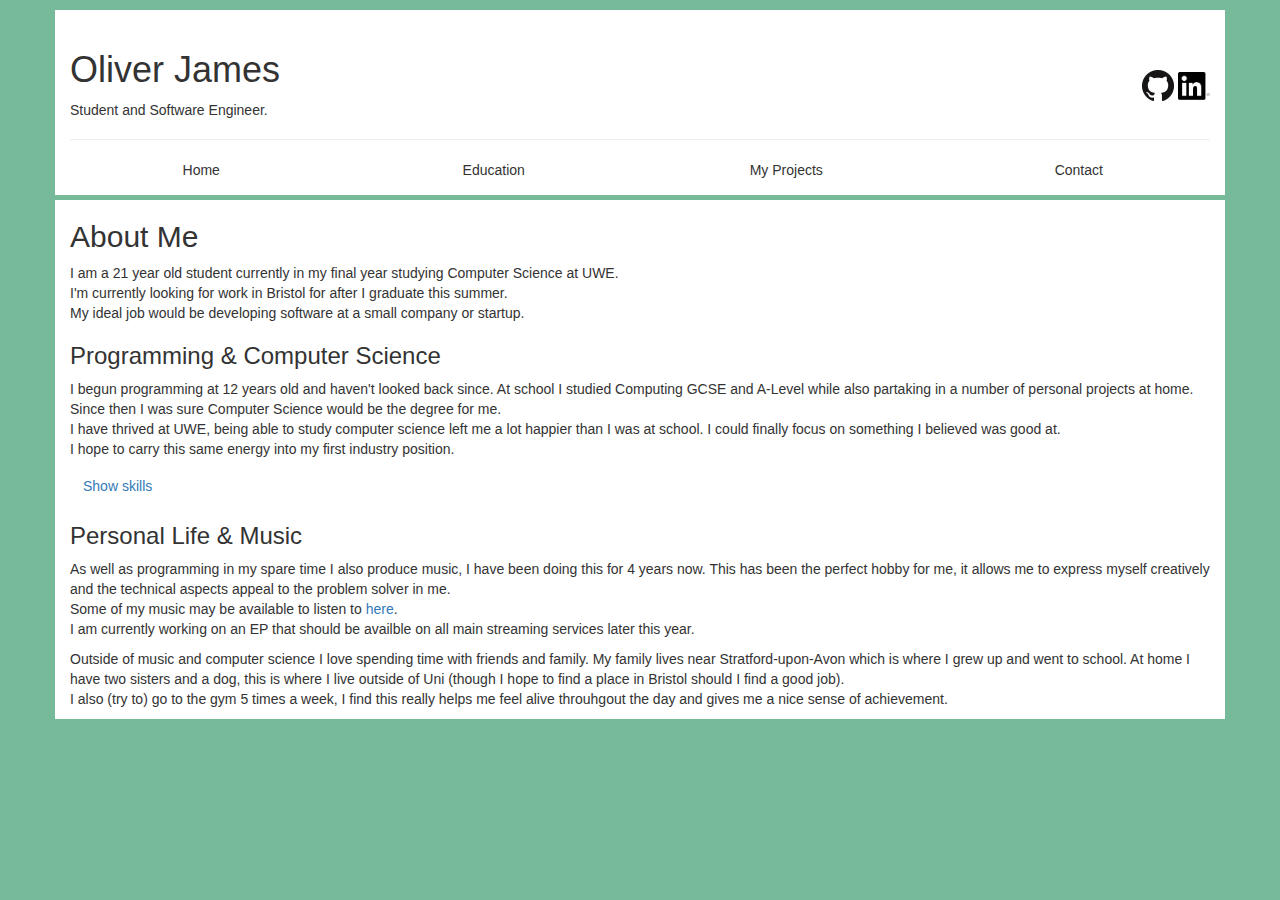
==== index.html @ b2e1a40c "Initial upload" ====
<Head>
  <!-- Latest compiled and minified CSS -->
  <link rel="stylesheet" href="https://maxcdn.bootstrapcdn.com/bootstrap/3.4.0/css/bootstrap.min.css">
  <link rel="stylesheet" href="style.css">
  <link rel="stylesheet" href="animations.css">
  <!-- jQuery library -->
  <script src="https://ajax.googleapis.com/ajax/libs/jquery/3.3.1/jquery.min.js"></script>

  <!-- Latest compiled JavaScript -->
  <script src="https://maxcdn.bootstrapcdn.com/bootstrap/3.4.0/js/bootstrap.min.js"></script>

  <meta name="viewport" content="width=device-width, initial-scale=1">



</Head>

  <Body>


  <div class="container" id="mainwindow">

    <div class="page-header">
      <div class='btn-toolbar pull-right'>
            <div class='btn-group'><br>
                <a href=''><image style="width: 32px;" src='res/GitHub-Mark-64px.png' class="icon"/></a>
                <a href=''><image style="width: 32px;" src='res/In-Black-66px-R.png' class="icon" ></a>
            </div>
    </div>
      <h1>Oliver James</h1>
      <p>Student and Software Engineer.</p>

        </div>
    <div id="navbar" style="flex:1"></div>
</div>
  <div class="container" id="contentwindow">
    <div id="content" ></div>
  </div>
  </Body>

  <script>
    navlinks = ["home","education","myprojects","contact"];
    current_page = "home";
    function include(ID, link){
      $("#" + ID).load(link);
    }

    function loadpage(link){
        $("body").load(link);
    }

    function showPage(link, div){
      if(div != current_page){
        for (i in navlinks){
          $("#" + navlinks[i]).css("border-bottom-style","hidden");
          console.log(i);
          if(div == navlinks[i]){
            current_page  = navlinks[i];
          }
        }
        $("#" + div).css("border-bottom-style","solid");
          $("#contentwindow").slideUp('fast');
          $("#contentwindow").promise().done(function(){
            $("#content").load(link);
            $("#contentwindow").slideDown('fast');

          });
      }
    }

    include("navbar", "navbar.html");
    $("#content").load('home.html');
    $("#" + current_page).css("border-bottom-style","solid");

  </script>
---- style.css ----
body{
  background-color: #77BA99;

}
#mainwindow{
  margin-top: 10px;
  background-color: white;

}
.col-sm-3{
  text-align: center;
  font-size: 14px;
  padding-bottom: 15px;
}
.col-sm-3:hover{
  text-align: center;
  color: #71697A;

  cursor:pointer;

}
a:hover{
  cursor:pointer;
}
button{
  flex:1;
}
#contentwindow{
  margin-top: 5px;
  background-color: white;

}

@keyframes bottom {
  0% {background-color: #E4BE9E;}
  50% {background-color: #77BA99;}
  100% {background-color: #E4BE9E;}

}

#profile{
  width:200px;
  height:200px;
}
#homerow{
  display: flex;
}
.icon{
  animation: shake 1s cubic-bezier(.36,.07,.19,.97) both;
  transform: translate3d(0, 0, 0);
}
@keyframes shake {
  10%, 90% {
    transform: translate3d(-1px, 0, 0);
  }

  20%, 80% {
    transform: translate3d(2px, 0, 0);
  }

  30%, 50%, 70% {
    transform: translate3d(-4px, 0, 0);
  }

  40%, 60% {
    transform: translate3d(4px, 0, 0);
  }
}
---- animations.css ----
/*
==============================================
CSS3 ANIMATION CHEAT SHEET
==============================================

Made by Justin Aguilar

www.justinaguilar.com/animations/

Questions, comments, concerns, love letters:
justin@justinaguilar.com
==============================================
*/

/*
==============================================
slideDown
==============================================
*/


.slideDown{
	animation-name: slideDown;
	-webkit-animation-name: slideDown;

	animation-duration: 1s;
	-webkit-animation-duration: 1s;

	animation-timing-function: ease;
	-webkit-animation-timing-function: ease;

	visibility: visible !important;
}

@keyframes slideDown {
	0% {
		transform: translateY(-100%);
	}
	50%{
		transform: translateY(8%);
	}
	65%{
		transform: translateY(-4%);
	}
	80%{
		transform: translateY(4%);
	}
	95%{
		transform: translateY(-2%);
	}
	100% {
		transform: translateY(0%);
	}
}

@-webkit-keyframes slideDown {
	0% {
		-webkit-transform: translateY(-100%);
	}
	50%{
		-webkit-transform: translateY(8%);
	}
	65%{
		-webkit-transform: translateY(-4%);
	}
	80%{
		-webkit-transform: translateY(4%);
	}
	95%{
		-webkit-transform: translateY(-2%);
	}
	100% {
		-webkit-transform: translateY(0%);
	}
}

/*
==============================================
slideUp
==============================================
*/


.slideUp{
	animation-name: slideUp;
	-webkit-animation-name: slideUp;

	animation-duration: 1s;
	-webkit-animation-duration: 1s;

	animation-timing-function: ease;
	-webkit-animation-timing-function: ease;

	visibility: visible !important;
}

@keyframes slideUp {
	0% {
		transform: translateY(100%);
	}
	50%{
		transform: translateY(-8%);
	}
	65%{
		transform: translateY(4%);
	}
	80%{
		transform: translateY(-4%);
	}
	95%{
		transform: translateY(2%);
	}
	100% {
		transform: translateY(0%);
	}
}

@-webkit-keyframes slideUp {
	0% {
		-webkit-transform: translateY(100%);
	}
	50%{
		-webkit-transform: translateY(-8%);
	}
	65%{
		-webkit-transform: translateY(4%);
	}
	80%{
		-webkit-transform: translateY(-4%);
	}
	95%{
		-webkit-transform: translateY(2%);
	}
	100% {
		-webkit-transform: translateY(0%);
	}
}

/*
==============================================
slideLeft
==============================================
*/


.slideLeft{
	animation-name: slideLeft;
	-webkit-animation-name: slideLeft;

	animation-duration: 1s;
	-webkit-animation-duration: 1s;

	animation-timing-function: ease-in-out;
	-webkit-animation-timing-function: ease-in-out;

	visibility: visible !important;
}

@keyframes slideLeft {
	0% {
		transform: translateX(150%);
	}
	50%{
		transform: translateX(-8%);
	}
	65%{
		transform: translateX(4%);
	}
	80%{
		transform: translateX(-4%);
	}
	95%{
		transform: translateX(2%);
	}
	100% {
		transform: translateX(0%);
	}
}

@-webkit-keyframes slideLeft {
	0% {
		-webkit-transform: translateX(150%);
	}
	50%{
		-webkit-transform: translateX(-8%);
	}
	65%{
		-webkit-transform: translateX(4%);
	}
	80%{
		-webkit-transform: translateX(-4%);
	}
	95%{
		-webkit-transform: translateX(2%);
	}
	100% {
		-webkit-transform: translateX(0%);
	}
}

/*
==============================================
slideRight
==============================================
*/


.slideRight{
	animation-name: slideRight;
	-webkit-animation-name: slideRight;

	animation-duration: 1s;
	-webkit-animation-duration: 1s;

	animation-timing-function: ease-in-out;
	-webkit-animation-timing-function: ease-in-out;

	visibility: visible !important;
}

@keyframes slideRight {
	0% {
		transform: translateX(-150%);
	}
	50%{
		transform: translateX(8%);
	}
	65%{
		transform: translateX(-4%);
	}
	80%{
		transform: translateX(4%);
	}
	95%{
		transform: translateX(-2%);
	}
	100% {
		transform: translateX(0%);
	}
}

@-webkit-keyframes slideRight {
	0% {
		-webkit-transform: translateX(-150%);
	}
	50%{
		-webkit-transform: translateX(8%);
	}
	65%{
		-webkit-transform: translateX(-4%);
	}
	80%{
		-webkit-transform: translateX(4%);
	}
	95%{
		-webkit-transform: translateX(-2%);
	}
	100% {
		-webkit-transform: translateX(0%);
	}
}

/*
==============================================
slideExpandUp
==============================================
*/


.slideExpandUp{
	animation-name: slideExpandUp;
	-webkit-animation-name: slideExpandUp;

	animation-duration: 1.6s;
	-webkit-animation-duration: 1.6s;

	animation-timing-function: ease-out;
	-webkit-animation-timing-function: ease -out;

	visibility: visible !important;
}

@keyframes slideExpandUp {
	0% {
		transform: translateY(100%) scaleX(0.5);
	}
	30%{
		transform: translateY(-8%) scaleX(0.5);
	}
	40%{
		transform: translateY(2%) scaleX(0.5);
	}
	50%{
		transform: translateY(0%) scaleX(1.1);
	}
	60%{
		transform: translateY(0%) scaleX(0.9);
	}
	70% {
		transform: translateY(0%) scaleX(1.05);
	}
	80%{
		transform: translateY(0%) scaleX(0.95);
	}
	90% {
		transform: translateY(0%) scaleX(1.02);
	}
	100%{
		transform: translateY(0%) scaleX(1);
	}
}

@-webkit-keyframes slideExpandUp {
	0% {
		-webkit-transform: translateY(100%) scaleX(0.5);
	}
	30%{
		-webkit-transform: translateY(-8%) scaleX(0.5);
	}
	40%{
		-webkit-transform: translateY(2%) scaleX(0.5);
	}
	50%{
		-webkit-transform: translateY(0%) scaleX(1.1);
	}
	60%{
		-webkit-transform: translateY(0%) scaleX(0.9);
	}
	70% {
		-webkit-transform: translateY(0%) scaleX(1.05);
	}
	80%{
		-webkit-transform: translateY(0%) scaleX(0.95);
	}
	90% {
		-webkit-transform: translateY(0%) scaleX(1.02);
	}
	100%{
		-webkit-transform: translateY(0%) scaleX(1);
	}
}

/*
==============================================
expandUp
==============================================
*/


.expandUp{
	animation-name: expandUp;
	-webkit-animation-name: expandUp;

	animation-duration: 0.7s;
	-webkit-animation-duration: 0.7s;

	animation-timing-function: ease;
	-webkit-animation-timing-function: ease;

	visibility: visible !important;
}

@keyframes expandUp {
	0% {
		transform: translateY(100%) scale(0.6) scaleY(0.5);
	}
	60%{
		transform: translateY(-7%) scaleY(1.12);
	}
	75%{
		transform: translateY(3%);
	}
	100% {
		transform: translateY(0%) scale(1) scaleY(1);
	}
}

@-webkit-keyframes expandUp {
	0% {
		-webkit-transform: translateY(100%) scale(0.6) scaleY(0.5);
	}
	60%{
		-webkit-transform: translateY(-7%) scaleY(1.12);
	}
	75%{
		-webkit-transform: translateY(3%);
	}
	100% {
		-webkit-transform: translateY(0%) scale(1) scaleY(1);
	}
}

/*
==============================================
fadeIn
==============================================
*/

.fadeIn{
	animation-name: fadeIn;
	-webkit-animation-name: fadeIn;

	animation-duration: 1.5s;
	-webkit-animation-duration: 1.5s;

	animation-timing-function: ease-in-out;
	-webkit-animation-timing-function: ease-in-out;

	visibility: visible !important;
}

@keyframes fadeIn {
	0% {
		transform: scale(0);
		opacity: 0.0;
	}
	60% {
		transform: scale(1.1);
	}
	80% {
		transform: scale(0.9);
		opacity: 1;
	}
	100% {
		transform: scale(1);
		opacity: 1;
	}
}

@-webkit-keyframes fadeIn {
	0% {
		-webkit-transform: scale(0);
		opacity: 0.0;
	}
	60% {
		-webkit-transform: scale(1.1);
	}
	80% {
		-webkit-transform: scale(0.9);
		opacity: 1;
	}
	100% {
		-webkit-transform: scale(1);
		opacity: 1;
	}
}

/*
==============================================
expandOpen
==============================================
*/


.expandOpen{
	animation-name: expandOpen;
	-webkit-animation-name: expandOpen;

	animation-duration: 1.2s;
	-webkit-animation-duration: 1.2s;

	animation-timing-function: ease-out;
	-webkit-animation-timing-function: ease-out;

	visibility: visible !important;
}

@keyframes expandOpen {
	0% {
		transform: scale(1.8);
	}
	50% {
		transform: scale(0.95);
	}
	80% {
		transform: scale(1.05);
	}
	90% {
		transform: scale(0.98);
	}
	100% {
		transform: scale(1);
	}
}

@-webkit-keyframes expandOpen {
	0% {
		-webkit-transform: scale(1.8);
	}
	50% {
		-webkit-transform: scale(0.95);
	}
	80% {
		-webkit-transform: scale(1.05);
	}
	90% {
		-webkit-transform: scale(0.98);
	}
	100% {
		-webkit-transform: scale(1);
	}
}

/*
==============================================
bigEntrance
==============================================
*/


.bigEntrance{
	animation-name: bigEntrance;
	-webkit-animation-name: bigEntrance;

	animation-duration: 1.6s;
	-webkit-animation-duration: 1.6s;

	animation-timing-function: ease-out;
	-webkit-animation-timing-function: ease-out;

	visibility: visible !important;
}

@keyframes bigEntrance {
	0% {
		transform: scale(0.3) rotate(6deg) translateX(-30%) translateY(30%);
		opacity: 0.2;
	}
	30% {
		transform: scale(1.03) rotate(-2deg) translateX(2%) translateY(-2%);
		opacity: 1;
	}
	45% {
		transform: scale(0.98) rotate(1deg) translateX(0%) translateY(0%);
		opacity: 1;
	}
	60% {
		transform: scale(1.01) rotate(-1deg) translateX(0%) translateY(0%);
		opacity: 1;
	}
	75% {
		transform: scale(0.99) rotate(1deg) translateX(0%) translateY(0%);
		opacity: 1;
	}
	90% {
		transform: scale(1.01) rotate(0deg) translateX(0%) translateY(0%);
		opacity: 1;
	}
	100% {
		transform: scale(1) rotate(0deg) translateX(0%) translateY(0%);
		opacity: 1;
	}
}

@-webkit-keyframes bigEntrance {
	0% {
		-webkit-transform: scale(0.3) rotate(6deg) translateX(-30%) translateY(30%);
		opacity: 0.2;
	}
	30% {
		-webkit-transform: scale(1.03) rotate(-2deg) translateX(2%) translateY(-2%);
		opacity: 1;
	}
	45% {
		-webkit-transform: scale(0.98) rotate(1deg) translateX(0%) translateY(0%);
		opacity: 1;
	}
	60% {
		-webkit-transform: scale(1.01) rotate(-1deg) translateX(0%) translateY(0%);
		opacity: 1;
	}
	75% {
		-webkit-transform: scale(0.99) rotate(1deg) translateX(0%) translateY(0%);
		opacity: 1;
	}
	90% {
		-webkit-transform: scale(1.01) rotate(0deg) translateX(0%) translateY(0%);
		opacity: 1;
	}
	100% {
		-webkit-transform: scale(1) rotate(0deg) translateX(0%) translateY(0%);
		opacity: 1;
	}
}

/*
==============================================
hatch
==============================================
*/

.hatch{
	animation-name: hatch;
	-webkit-animation-name: hatch;

	animation-duration: 2s;
	-webkit-animation-duration: 2s;

	animation-timing-function: ease-in-out;
	-webkit-animation-timing-function: ease-in-out;

	transform-origin: 50% 100%;
	-ms-transform-origin: 50% 100%;
	-webkit-transform-origin: 50% 100%;

	visibility: visible !important;
}

@keyframes hatch {
	0% {
		transform: rotate(0deg) scaleY(0.6);
	}
	20% {
		transform: rotate(-2deg) scaleY(1.05);
	}
	35% {
		transform: rotate(2deg) scaleY(1);
	}
	50% {
		transform: rotate(-2deg);
	}
	65% {
		transform: rotate(1deg);
	}
	80% {
		transform: rotate(-1deg);
	}
	100% {
		transform: rotate(0deg);
	}
}

@-webkit-keyframes hatch {
	0% {
		-webkit-transform: rotate(0deg) scaleY(0.6);
	}
	20% {
		-webkit-transform: rotate(-2deg) scaleY(1.05);
	}
	35% {
		-webkit-transform: rotate(2deg) scaleY(1);
	}
	50% {
		-webkit-transform: rotate(-2deg);
	}
	65% {
		-webkit-transform: rotate(1deg);
	}
	80% {
		-webkit-transform: rotate(-1deg);
	}
	100% {
		-webkit-transform: rotate(0deg);
	}
}


/*
==============================================
bounce
==============================================
*/


.bounce{
	animation-name: bounce;
	-webkit-animation-name: bounce;

	animation-duration: 1.6s;
	-webkit-animation-duration: 1.6s;

	animation-timing-function: ease;
	-webkit-animation-timing-function: ease;

	transform-origin: 50% 100%;
	-ms-transform-origin: 50% 100%;
	-webkit-transform-origin: 50% 100%;
}

@keyframes bounce {
	0% {
		transform: translateY(0%) scaleY(0.6);
	}
	60%{
		transform: translateY(-100%) scaleY(1.1);
	}
	70%{
		transform: translateY(0%) scaleY(0.95) scaleX(1.05);
	}
	80%{
		transform: translateY(0%) scaleY(1.05) scaleX(1);
	}
	90%{
		transform: translateY(0%) scaleY(0.95) scaleX(1);
	}
	100%{
		transform: translateY(0%) scaleY(1) scaleX(1);
	}
}

@-webkit-keyframes bounce {
	0% {
		-webkit-transform: translateY(0%) scaleY(0.6);
	}
	60%{
		-webkit-transform: translateY(-100%) scaleY(1.1);
	}
	70%{
		-webkit-transform: translateY(0%) scaleY(0.95) scaleX(1.05);
	}
	80%{
		-webkit-transform: translateY(0%) scaleY(1.05) scaleX(1);
	}
	90%{
		-webkit-transform: translateY(0%) scaleY(0.95) scaleX(1);
	}
	100%{
		-webkit-transform: translateY(0%) scaleY(1) scaleX(1);
	}
}


/*
==============================================
pulse
==============================================
*/

.pulse{
	animation-name: pulse;
	-webkit-animation-name: pulse;

	animation-duration: 1.5s;
	-webkit-animation-duration: 1.5s;

	animation-iteration-count: infinite;
	-webkit-animation-iteration-count: infinite;
}

@keyframes pulse {
	0% {
		transform: scale(0.9);
		opacity: 0.7;
	}
	50% {
		transform: scale(1);
		opacity: 1;
	}
	100% {
		transform: scale(0.9);
		opacity: 0.7;
	}
}

@-webkit-keyframes pulse {
	0% {
		-webkit-transform: scale(0.95);
		opacity: 0.7;
	}
	50% {
		-webkit-transform: scale(1);
		opacity: 1;
	}
	100% {
		-webkit-transform: scale(0.95);
		opacity: 0.7;
	}
}

/*
==============================================
floating
==============================================
*/

.floating{
	animation-name: floating;
	-webkit-animation-name: floating;

	animation-duration: 1.5s;
	-webkit-animation-duration: 1.5s;

	animation-iteration-count: infinite;
	-webkit-animation-iteration-count: infinite;
}

@keyframes floating {
	0% {
		transform: translateY(0%);
	}
	50% {
		transform: translateY(8%);
	}
	100% {
		transform: translateY(0%);
	}
}

@-webkit-keyframes floating {
	0% {
		-webkit-transform: translateY(0%);
	}
	50% {
		-webkit-transform: translateY(8%);
	}
	100% {
		-webkit-transform: translateY(0%);
	}
}

/*
==============================================
tossing
==============================================
*/

.tossing{
	animation-name: tossing;
	-webkit-animation-name: tossing;

	animation-duration: 2.5s;
	-webkit-animation-duration: 2.5s;

	animation-iteration-count: infinite;
	-webkit-animation-iteration-count: infinite;
}

@keyframes tossing {
	0% {
		transform: rotate(-4deg);
	}
	50% {
		transform: rotate(4deg);
	}
	100% {
		transform: rotate(-4deg);
	}
}

@-webkit-keyframes tossing {
	0% {
		-webkit-transform: rotate(-4deg);
	}
	50% {
		-webkit-transform: rotate(4deg);
	}
	100% {
		-webkit-transform: rotate(-4deg);
	}
}

/*
==============================================
pullUp
==============================================
*/

.pullUp{
	animation-name: pullUp;
	-webkit-animation-name: pullUp;

	animation-duration: 1.1s;
	-webkit-animation-duration: 1.1s;

	animation-timing-function: ease-out;
	-webkit-animation-timing-function: ease-out;

	transform-origin: 50% 100%;
	-ms-transform-origin: 50% 100%;
	-webkit-transform-origin: 50% 100%;
}

@keyframes pullUp {
	0% {
		transform: scaleY(0.1);
	}
	40% {
		transform: scaleY(1.02);
	}
	60% {
		transform: scaleY(0.98);
	}
	80% {
		transform: scaleY(1.01);
	}
	100% {
		transform: scaleY(0.98);
	}
	80% {
		transform: scaleY(1.01);
	}
	100% {
		transform: scaleY(1);
	}
}

@-webkit-keyframes pullUp {
	0% {
		-webkit-transform: scaleY(0.1);
	}
	40% {
		-webkit-transform: scaleY(1.02);
	}
	60% {
		-webkit-transform: scaleY(0.98);
	}
	80% {
		-webkit-transform: scaleY(1.01);
	}
	100% {
		-webkit-transform: scaleY(0.98);
	}
	80% {
		-webkit-transform: scaleY(1.01);
	}
	100% {
		-webkit-transform: scaleY(1);
	}
}

/*
==============================================
pullDown
==============================================
*/

.pullDown{
	animation-name: pullDown;
	-webkit-animation-name: pullDown;

	animation-duration: 1.1s;
	-webkit-animation-duration: 1.1s;

	animation-timing-function: ease-out;
	-webkit-animation-timing-function: ease-out;

	transform-origin: 50% 0%;
	-ms-transform-origin: 50% 0%;
	-webkit-transform-origin: 50% 0%;
}

@keyframes pullDown {
	0% {
		transform: scaleY(0.1);
	}
	40% {
		transform: scaleY(1.02);
	}
	60% {
		transform: scaleY(0.98);
	}
	80% {
		transform: scaleY(1.01);
	}
	100% {
		transform: scaleY(0.98);
	}
	80% {
		transform: scaleY(1.01);
	}
	100% {
		transform: scaleY(1);
	}
}

@-webkit-keyframes pullDown {
	0% {
		-webkit-transform: scaleY(0.1);
	}
	40% {
		-webkit-transform: scaleY(1.02);
	}
	60% {
		-webkit-transform: scaleY(0.98);
	}
	80% {
		-webkit-transform: scaleY(1.01);
	}
	100% {
		-webkit-transform: scaleY(0.98);
	}
	80% {
		-webkit-transform: scaleY(1.01);
	}
	100% {
		-webkit-transform: scaleY(1);
	}
}

/*
==============================================
stretchLeft
==============================================
*/

.stretchLeft{
	animation-name: stretchLeft;
	-webkit-animation-name: stretchLeft;

	animation-duration: 1.5s;
	-webkit-animation-duration: 1.5s;

	animation-timing-function: ease-out;
	-webkit-animation-timing-function: ease-out;

	transform-origin: 100% 0%;
	-ms-transform-origin: 100% 0%;
	-webkit-transform-origin: 100% 0%;
}

@keyframes stretchLeft {
	0% {
		transform: scaleX(0.3);
	}
	40% {
		transform: scaleX(1.02);
	}
	60% {
		transform: scaleX(0.98);
	}
	80% {
		transform: scaleX(1.01);
	}
	100% {
		transform: scaleX(0.98);
	}
	80% {
		transform: scaleX(1.01);
	}
	100% {
		transform: scaleX(1);
	}
}

@-webkit-keyframes stretchLeft {
	0% {
		-webkit-transform: scaleX(0.3);
	}
	40% {
		-webkit-transform: scaleX(1.02);
	}
	60% {
		-webkit-transform: scaleX(0.98);
	}
	80% {
		-webkit-transform: scaleX(1.01);
	}
	100% {
		-webkit-transform: scaleX(0.98);
	}
	80% {
		-webkit-transform: scaleX(1.01);
	}
	100% {
		-webkit-transform: scaleX(1);
	}
}

/*
==============================================
stretchRight
==============================================
*/

.stretchRight{
	animation-name: stretchRight;
	-webkit-animation-name: stretchRight;

	animation-duration: 1.5s;
	-webkit-animation-duration: 1.5s;

	animation-timing-function: ease-out;
	-webkit-animation-timing-function: ease-out;

	transform-origin: 0% 0%;
	-ms-transform-origin: 0% 0%;
	-webkit-transform-origin: 0% 0%;
}

@keyframes stretchRight {
	0% {
		transform: scaleX(0.3);
	}
	40% {
		transform: scaleX(1.02);
	}
	60% {
		transform: scaleX(0.98);
	}
	80% {
		transform: scaleX(1.01);
	}
	100% {
		transform: scaleX(0.98);
	}
	80% {
		transform: scaleX(1.01);
	}
	100% {
		transform: scaleX(1);
	}
}

@-webkit-keyframes stretchRight {
	0% {
		-webkit-transform: scaleX(0.3);
	}
	40% {
		-webkit-transform: scaleX(1.02);
	}
	60% {
		-webkit-transform: scaleX(0.98);
	}
	80% {
		-webkit-transform: scaleX(1.01);
	}
	100% {
		-webkit-transform: scaleX(0.98);
	}
	80% {
		-webkit-transform: scaleX(1.01);
	}
	100% {
		-webkit-transform: scaleX(1);
	}
}
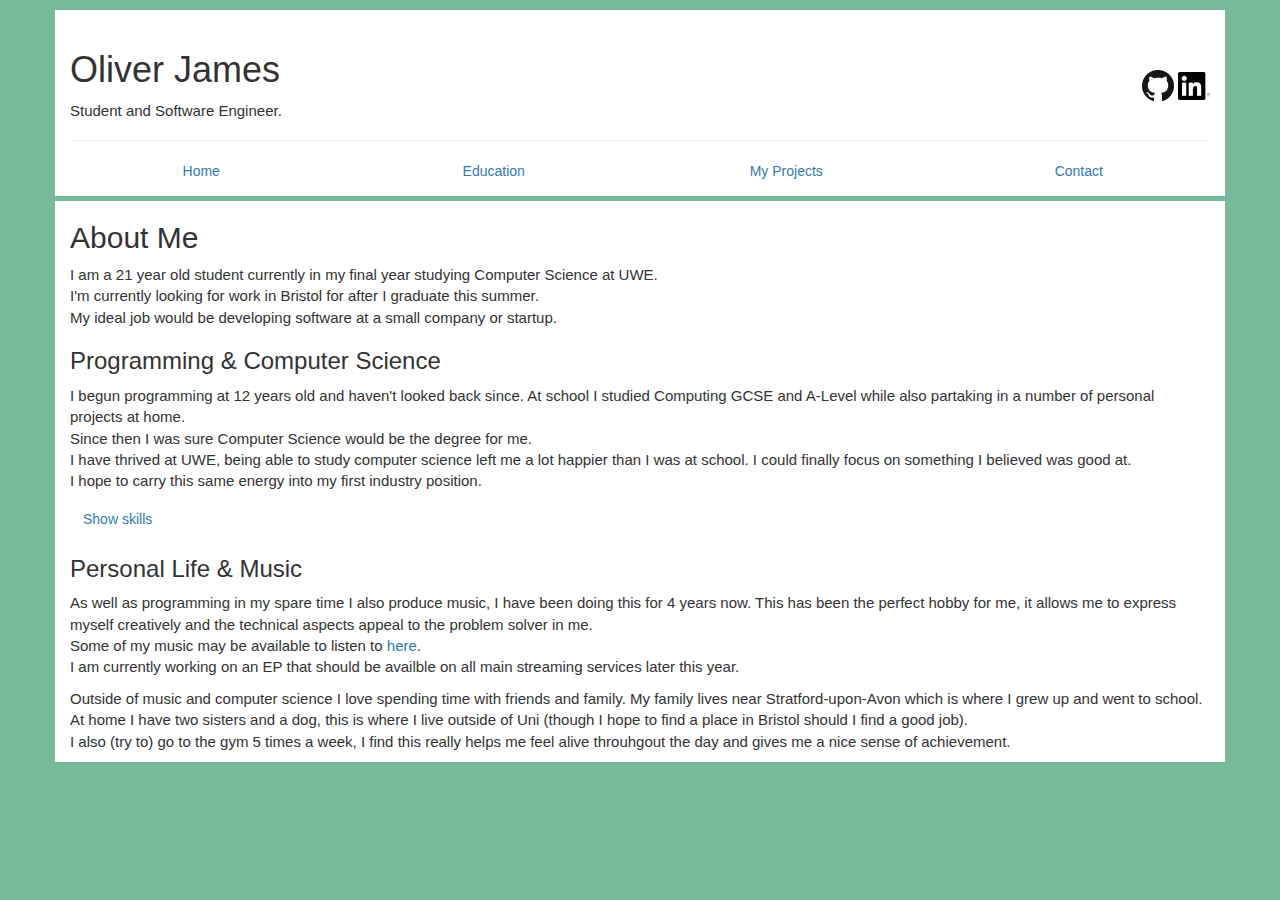
==== commit 72052acc: "Completed" ====
--- a/index.html
+++ b/index.html
@@ -8,9 +8,25 @@
 
   <!-- Latest compiled JavaScript -->
   <script src="https://maxcdn.bootstrapcdn.com/bootstrap/3.4.0/js/bootstrap.min.js"></script>
-
+  <Title>Oliver James</Title>
   <meta name="viewport" content="width=device-width, initial-scale=1">
-
+  <link rel="apple-touch-icon" sizes="57x57" href="res/favicons/apple-icon-57x57.png">
+  <link rel="apple-touch-icon" sizes="60x60" href="res/favicons/apple-icon-60x60.png">
+  <link rel="apple-touch-icon" sizes="72x72" href="res/favicons/apple-icon-72x72.png">
+  <link rel="apple-touch-icon" sizes="76x76" href="res/favicons/apple-icon-76x76.png">
+  <link rel="apple-touch-icon" sizes="114x114" href="res/favicons/apple-icon-114x114.png">
+  <link rel="apple-touch-icon" sizes="120x120" href="res/favicons/apple-icon-120x120.png">
+  <link rel="apple-touch-icon" sizes="144x144" href="res/favicons/apple-icon-144x144.png">
+  <link rel="apple-touch-icon" sizes="152x152" href="res/favicons/apple-icon-152x152.png">
+  <link rel="apple-touch-icon" sizes="180x180" href="res/favicons/apple-icon-180x180.png">
+  <link rel="icon" type="image/png" sizes="192x192"  href="res/favicons/android-icon-192x192.png">
+  <link rel="icon" type="image/png" sizes="32x32" href="res/favicons/favicon-32x32.png">
+  <link rel="icon" type="image/png" sizes="96x96" href="res/favicons/favicon-96x96.png">
+  <link rel="icon" type="image/png" sizes="16x16" href="res/favicons/favicon-16x16.png">
+  <link rel="manifest" href="/manifest.json">
+  <meta name="msapplication-TileColor" content="#ffffff">
+  <meta name="msapplication-TileImage" content="/ms-icon-144x144.png">
+  <meta name="theme-color" content="#ffffff">
 
 
 </Head>
@@ -23,8 +39,8 @@
     <div class="page-header">
       <div class='btn-toolbar pull-right'>
             <div class='btn-group'><br>
-                <a href=''><image style="width: 32px;" src='res/GitHub-Mark-64px.png' class="icon"/></a>
-                <a href=''><image style="width: 32px;" src='res/In-Black-66px-R.png' class="icon" ></a>
+                <a href='https://github.com/im-OJ/' target="_blank"><image style="width: 32px;" src='res/GitHub-Mark-64px.png' class="icon"/></a>
+                <a href='https://www.linkedin.com/in/ollie-james-9919925a/' target="_blank"><image style="width: 32px;" src='res/In-Black-66px-R.png' class="icon" ></a>
             </div>
     </div>
       <h1>Oliver James</h1>
@@ -36,6 +52,7 @@
   <div class="container" id="contentwindow">
     <div id="content" ></div>
   </div>
+  <br><br>
   </Body>
 
   <script>
@@ -53,7 +70,6 @@
       if(div != current_page){
         for (i in navlinks){
           $("#" + navlinks[i]).css("border-bottom-style","hidden");
-          console.log(i);
           if(div == navlinks[i]){
             current_page  = navlinks[i];
           }
@@ -61,8 +77,10 @@
         $("#" + div).css("border-bottom-style","solid");
           $("#contentwindow").slideUp('fast');
           $("#contentwindow").promise().done(function(){
-            $("#content").load(link);
-            $("#contentwindow").slideDown('fast');
+            $("#content").load(link, function(){
+              $("#contentwindow").slideDown('fast');
+            });
+
 
           });
       }
@@ -71,5 +89,9 @@
     include("navbar", "navbar.html");
     $("#content").load('home.html');
     $("#" + current_page).css("border-bottom-style","solid");
+    var hash = window.location.hash;
+    hash = hash.substr(1)
+    showPage(hash + ".html", hash);
+    console.log(hash);
 
   </script>
--- a/style.css
+++ b/style.css
@@ -30,14 +30,18 @@
   background-color: white;
 
 }
-
-@keyframes bottom {
-  0% {background-color: #E4BE9E;}
-  50% {background-color: #77BA99;}
-  100% {background-color: #E4BE9E;}
-
+.navchoice{
+  -webkit-touch-callout: none; /* iOS Safari */
+    -webkit-user-select: none; /* Safari */
+     -khtml-user-select: none; /* Konqueror HTML */
+       -moz-user-select: none; /* Firefox */
+        -ms-user-select: none; /* Internet Explorer/Edge */
+            user-select: none;
 }
 
+.navchoice:hover{
+  font-weight: bold;
+}
 #profile{
   width:200px;
   height:200px;
@@ -49,20 +53,8 @@
   animation: shake 1s cubic-bezier(.36,.07,.19,.97) both;
   transform: translate3d(0, 0, 0);
 }
-@keyframes shake {
-  10%, 90% {
-    transform: translate3d(-1px, 0, 0);
-  }
 
-  20%, 80% {
-    transform: translate3d(2px, 0, 0);
-  }
-
-  30%, 50%, 70% {
-    transform: translate3d(-4px, 0, 0);
-  }
-
-  40%, 60% {
-    transform: translate3d(4px, 0, 0);
-  }
+p{
+  font-size: 15px;
+  size: 15px;
 }
